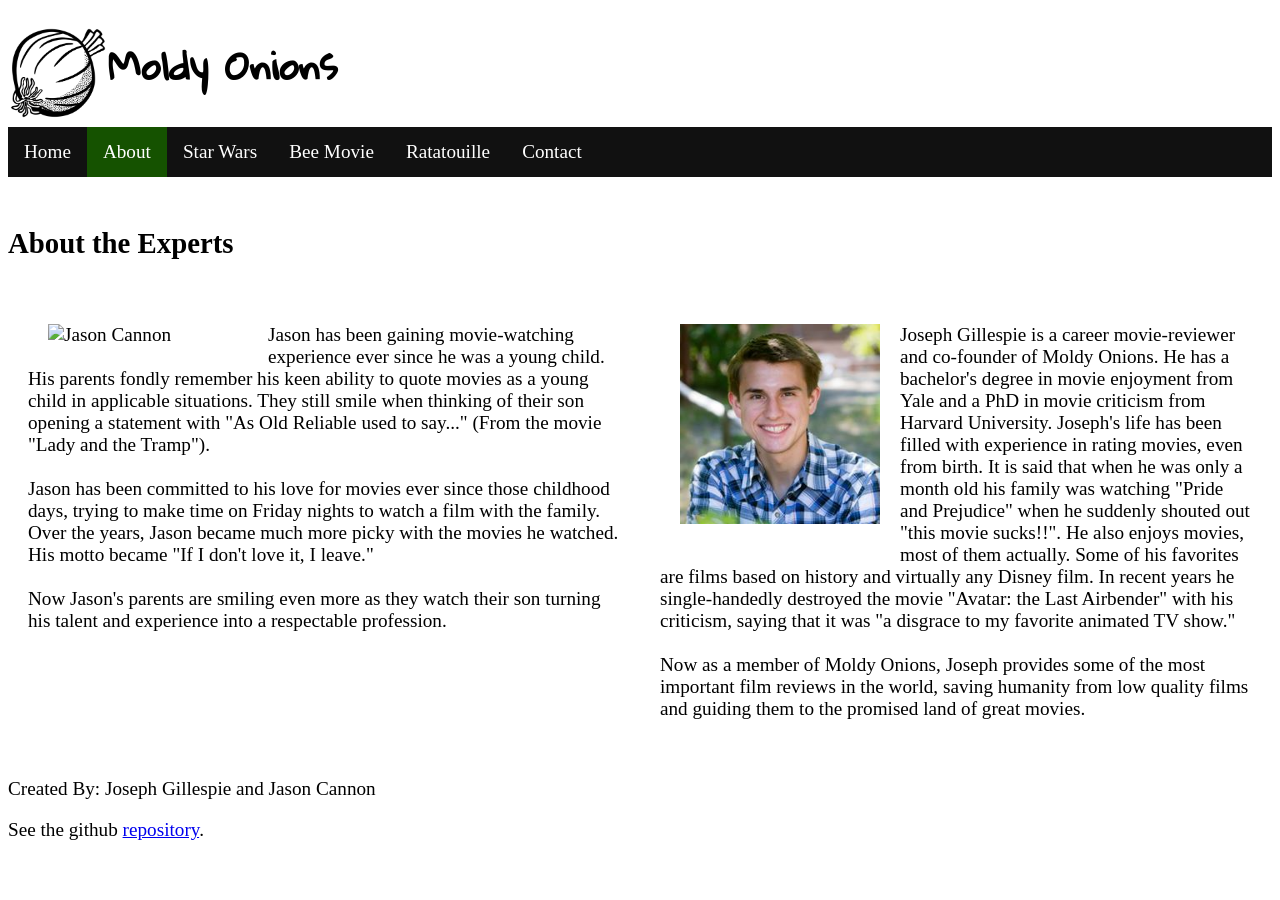
==== about.html @ 57f58599 "First commit" ====
<!DOCTYPE html>
<html>
<HEAD>
<TITLE>About the Experts</TITLE>
<link rel="stylesheet" href="style.css">
<link href="https://fonts.googleapis.com/css?family=Noto+Serif" rel="stylesheet">
<link href="https://fonts.googleapis.com/css?family=Gloria+Hallelujah" rel="stylesheet">
</HEAD>

<body>

<img class="onion" src="Zwiebel-lineart-300px.png">
<h1>Moldy Onions</h1>

<nav>
<ul>
  <li><a href="index.html">Home</a></li>
  <li class="active"><a href="about.html">About</a></li>
  <li><a href="movie1.html">Star Wars</a></li>
  <li><a href="movie2.html">Bee Movie</a></li>
  <li><a href="movie3.html">Ratatouille</a></li>
  <li><a href="contact.html">Contact</a></li>
</ul>
</nav>

<h2 id="reviewTitle">About the Experts</h2>

<div class ="container">

  <div class="columns">
    <img src="https://scontent-lax3-1.xx.fbcdn.net/v/t1.0-1/p160x160/22309015_129429991138682_7927101085454115927_n.jpg?oh=aaecbd059a03c1a7d2afa50b0c840d77&oe=5AE7690B" alt="Jason Cannon">
    <p>Jason has been gaining movie-watching experience ever since he was a young child.  His parents fondly remember his keen ability to quote movies
    as a young child in applicable situations.  They still smile when thinking of their son opening a statement with "As Old Reliable used to say..." (From the movie "Lady and the Tramp").
    <br><br>Jason has been committed to his love for movies ever since those childhood days, trying to make time on Friday nights to watch a film with the family.  Over the years, Jason became
    much more picky with the movies he watched.  His motto became "If I don't love it, I leave."
    <br><br>Now Jason's parents are smiling even more as they watch their son turning his talent and experience into a respectable profession.  </p>
  </div>

  <div class="columns">
    <img src="/profilePic.jpg" alt="Joseph Gillespie">
    <p>Joseph Gillespie is a career movie-reviewer and co-founder of Moldy Onions.  He has a bachelor's degree in movie enjoyment from Yale and a PhD in movie criticism from Harvard University.
    Joseph's life has been filled with experience in rating movies, even from birth.  It is said that when he was only a month old his family was watching "Pride and Prejudice" when he suddenly
    shouted out "this movie sucks!!".  He also enjoys movies, most of them actually.  Some of his favorites are films based on history and virtually any Disney film.  In recent years he
    single-handedly destroyed the movie "Avatar: the Last Airbender" with his criticism, saying that it was "a disgrace to my favorite animated TV show."
    <br><br>Now as a member of Moldy Onions, Joseph provides some of the most important film reviews in the world, saving humanity from low quality films and guiding them to the promised land of
        great movies.</p>
  </div>


</div>


<footer>
  <p>Created By: Joseph Gillespie and Jason Cannon</p>
  <p>See the github <a href="https://github.com/jgilles3/creativeLab1">
  repository</a>.</p>
</footer>
</body>
</html>
---- style.css ----
body{
  font-size: 1.5vw;
}

nav ul{
    list-style-type: none;
    margin: 0;
    padding: 0;
    overflow: hidden;
    background-color: #111;
}

nav li{
    float: left;
}

li a {
    display: block;
    color: white;
    text-align: center;
    padding: 14px 16px;
    text-decoration: none;
}

/* Change the link color to #111 (black) on hover */
li a:hover {
    background-color: #333;
}

li.active a:hover{
    background-color: #155200;
}

.active {
    background-color: #155200;
    color: white;
}

.container {

    display: grid;
    grid-template-columns: 1fr 1fr;

}

.columns img {

    width: 200px;
    padding: 20px;
    float: left;
}

.columns {

  padding: 20px;
}

select option[disabled]{
    display: none;
}

form{
  margin-bottom: 100px;
  margin-top: 50px;
}

form input{

  width: 500px;
  font-size: 30px;
}
select{

  height: 30px;
  font-size: 20px;
}

#review{
  margin-top:20px;
  margin-bottom:20px;
}

#select{
  margin-top: 20px;
}

form textarea{
  width: 500px;
  height: 200px;
  font-size: 30px;
}

form button{

  margin-top: 50px;
  font-size: 20px;
}

.wrapper{
  margin-bottom:80px;
  margin-top: 50px;
  display: grid;
  grid-template-columns: 1fr 2fr 1fr;
}

.movieGrid{
  margin-left:20px;
  margin-right:20px;
  display: grid;
  grid-template-columns: 1fr 1fr;
  grid-gap:10px;
}

.reviews{

  overflow-y: scroll;
  height: 33vw;
}

.reviews::-webkit-scrollbar-track
{
	-webkit-box-shadow: inset 0 0 6px rgba(0,0,0,0.1);
	background-color: #F5F5F5;
	border-radius: 10px;
}

.reviews::-webkit-scrollbar
{
	width: 10px;
	background-color: #F5F5F5;
}

.reviews::-webkit-scrollbar-thumb
{
	border-radius: 10px;
	background-color: #FFF;
	background-image: -webkit-gradient(linear,
									   40% 0%,
									   75% 84%,
									   from(#4D9C41),
									   to(#19911D),
									   color-stop(.6,#54DE5D))
}

.picture img{
  width: 100%;

}


h2{

  margin-top: 0px;
}

.signature{
  text-align:center;
  font-size: 1vw;
}

hr{
  color:#aaa;
  border-width: medium;
  border-style:solid;
}

h2#reviewTitle{

  margin-top: 50px;
}

h1{
  font-family: 'Gloria Hallelujah', cursive;
}

.onion{
  float: left;
  width:100px;
}

.hero{
  width: 70vw;
  height: 30vw;
  background-color: hsla(120, 100%, 25%, .3);
  margin:auto;
}

#starwars {

  width: 17vw;
  position: absolute;
  left: 20vw;
  top: 25vw;
}

#rat{

  width: 17vw;
  position: absolute;
  left: 40vw;
  top: 30vw;

}

#bee{

  width: 17vw;
  position: absolute;
  left: 60vw;
  top: 25vw;
}

#bee:hover{
  opacity: 0.8;
}

#rat:hover{
  opacity: 0.8;
}

#starwars:hover{
  opacity: 0.8;
}

.center{

  text-align: center;
  padding: 50px;

}

.inputTitle{
  margin-bottom: 1vw;
}

.lessMargins{
  margin: 1vw;
}

.commentButton{
  margin-top:.5vw;
}
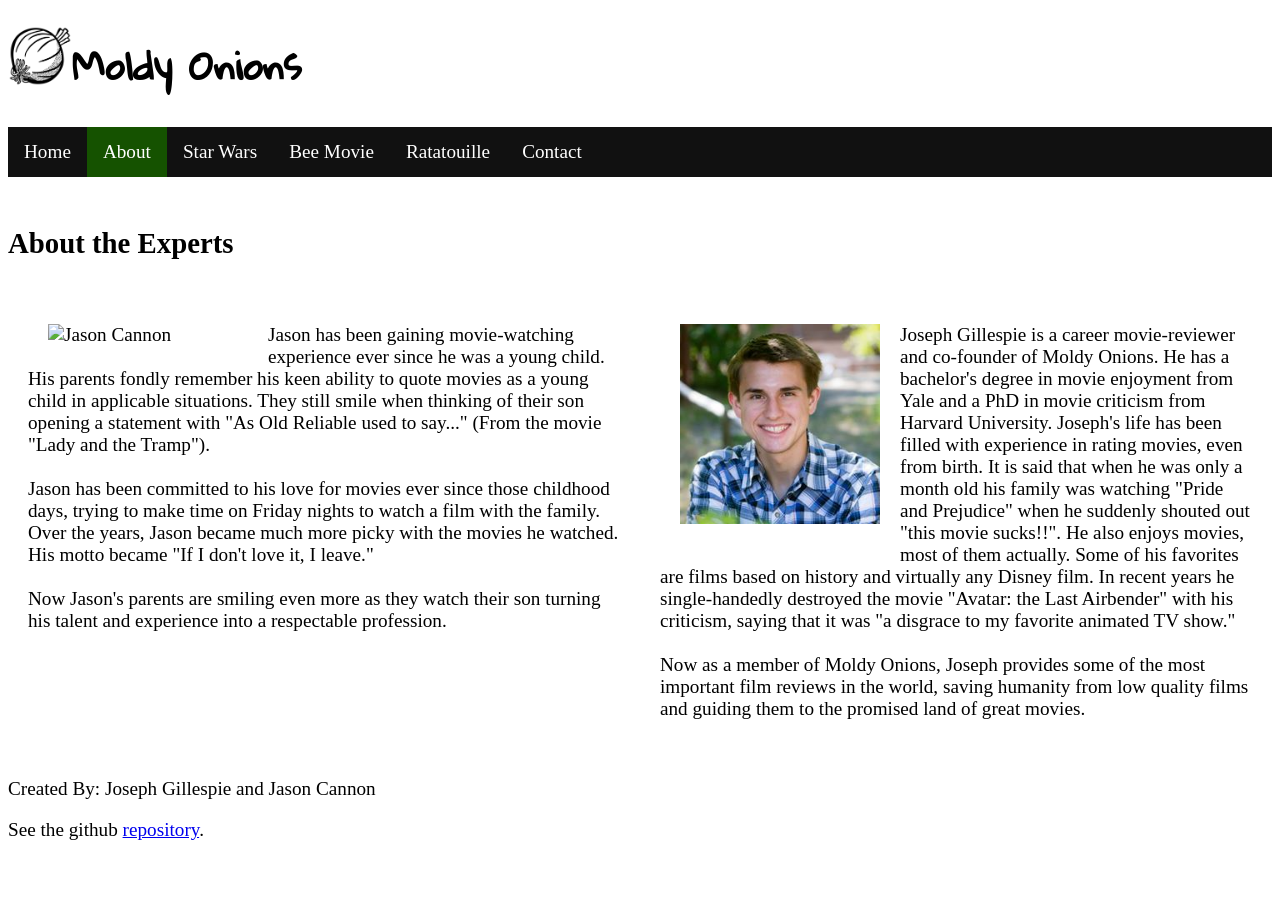
==== commit 3f827ab7: "Creative Lab 3 Finished" ====
--- a/about.html
+++ b/about.html
@@ -52,7 +52,7 @@
 
 <footer>
   <p>Created By: Joseph Gillespie and Jason Cannon</p>
-  <p>See the github <a href="https://github.com/jgilles3/creativeLab1">
+  <p>See the github <a href="https://github.com/cannonj3/creativeLab3">
   repository</a>.</p>
 </footer>
 </body>
--- a/style.css
+++ b/style.css
@@ -66,15 +66,16 @@
 
 form input{
 
-  width: 500px;
-  font-size: 30px;
+  width: 10vw;
+  font-size: 1vw;
+  font-family: Times New Roman;
 }
 select{
 
   height: 30px;
   font-size: 20px;
 }
-
+50px
 #review{
   margin-top:20px;
   margin-bottom:20px;
@@ -85,15 +86,16 @@
 }
 
 form textarea{
-  width: 500px;
-  height: 200px;
-  font-size: 30px;
+  width: 20vw;
+  height: 8vw;
+  font-size: 1vw;
+  font-family: Times New Roman;
 }
 
 form button{
 
   margin-top: 50px;
-  font-size: 20px;
+  font-size: 1vw;
 }
 
 .wrapper{
@@ -114,7 +116,12 @@
 .reviews{
 
   overflow-y: scroll;
-  height: 33vw;
+  height: 25vw;
+  border-width: medium;
+  border-color: black;
+  border-style: solid;
+  padding-top: 0;
+
 }
 
 .reviews::-webkit-scrollbar-track
@@ -144,7 +151,7 @@
 
 .picture img{
   width: 100%;
-
+https://github.com/cannonj3/creativeLab3
 }
 
 
@@ -175,7 +182,7 @@
 
 .onion{
   float: left;
-  width:100px;
+  width:5vw;
 }
 
 .hero{
@@ -240,3 +247,28 @@
 .commentButton{
   margin-top:.5vw;
 }
+
+.centerMessage{
+  text-align: center;
+  padding-top: 11vw;
+  margin:0;
+}
+
+.commentBody{
+  margin-left: 1vw;
+  word-wrap: break-word;
+}
+
+.contactPage{
+
+  text-align: center;
+  background-color: hsla(120, 100%, 25%, .3);
+  width: 50vw;
+  margin-left: 23vw;
+}
+
+.contactButton{
+
+  margin-bottom: 1vw;
+  
+}
